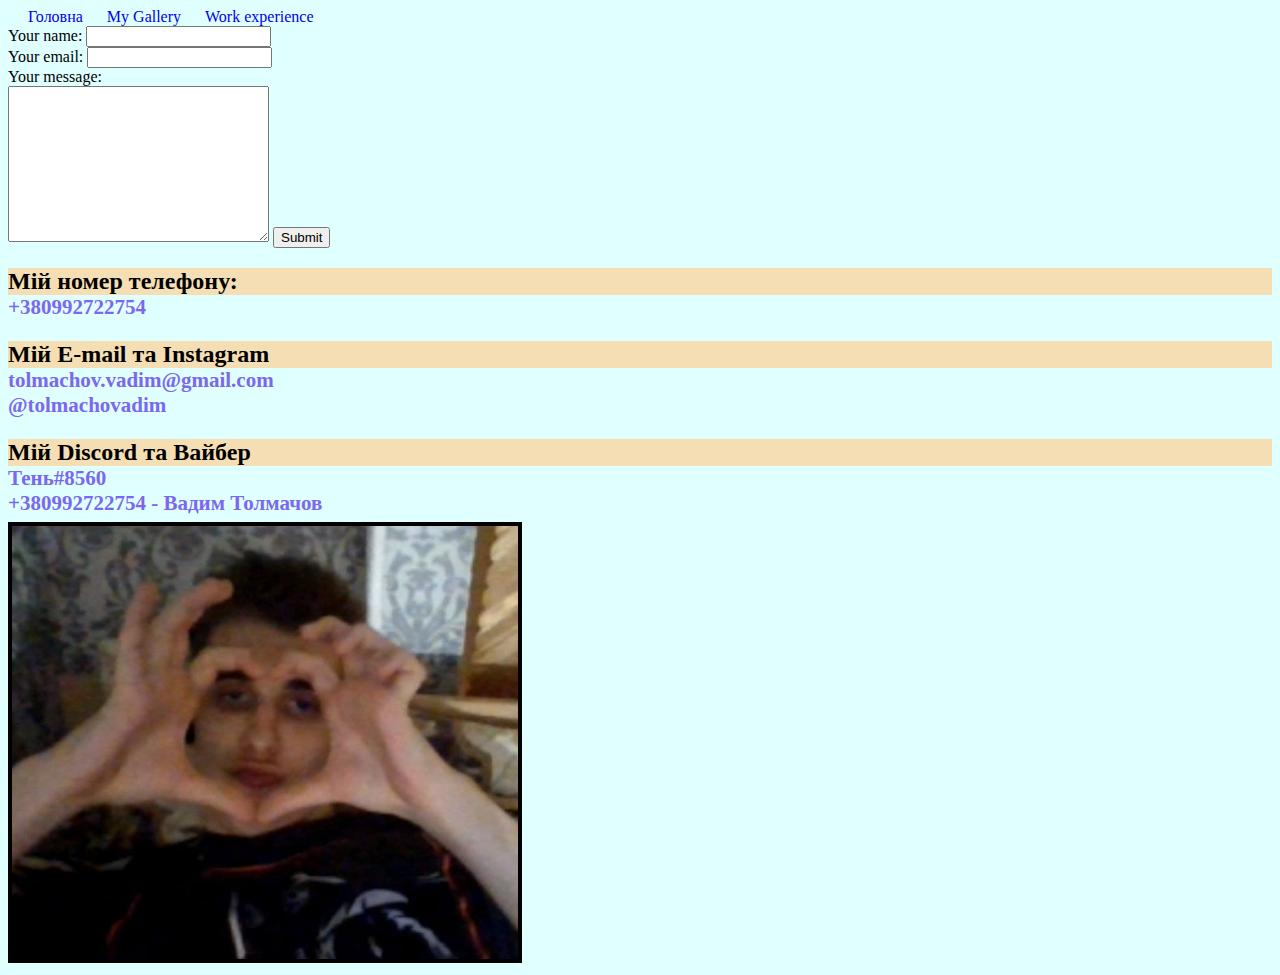
==== Contacts.html @ 90dc9dc2 "Add files via upload" ====
<!DOCTYPE html>
<html lang="en" dir="ltr">

<head>
  <meta charset="utf-8">
  <title></title>
    <link rel="stylesheet" href="stylefile.css">
</head>
<body>
  <a href="Моё_Величиство.html">Головна</a>
  <a href="Gallery.html">My Gallery</a>
  <a href="WorkExperience.html">Work experience</a>
  <form action="mailto:tolmachov.vadim@gmail.com" method="POST" enctype="text/plain">
        <!-- За допомогою HTML-елемента створив форму -->
        <label for="">Your name:</label>
        <input type="text" name="My name is"><br>
        <label for="">Your email:</label>
        <input type="email" name="My email is"><br>
        <label for="">Your message:</label><br>
        <textarea name="My message:" id="textarea1" cols="30" rows="10"></textarea>
        <input type="submit">
    </form>
  <h2 style="background:#F5DEB3;">
    Мій номер телефону:
  </h2>
  <h3 style="font-size:21px;margin-top:-20px">
    +380992722754
  </h3>
  <h2 style="background:#F5DEB3">
    Мій Е-mail та Instagram
  </h2>
  <h3 style="font-size:21px;margin-top:-20px">
    tolmachov.vadim@gmail.com<br>
    @tolmachovadim
  </h3>
  <h2 style="background:#F5DEB3">
    Мій Discord та Вайбер
  </h2>
  <h3 style="font-size:21px;margin-top:-20px">
    Тень#8560<br>
    +380992722754 - Вадим Толмачов
  </h3>
  <img src="фоточки\1.jpg"
  alt="" style="margin-top: -15px; width: 40%; height: 50%;
  border:4px solid;">
</body>
</html>
---- stylefile.css ----
h3{
  color: #7B68EE;
}
h1{
  color: #A9A9A9;
  font-family: fantasy;
  font-weight: 100;
}
a{
  text-decoration:none;
  margin-left: 20px
}
body{
  background-color:#E0FFFF
}
img{
  height: 250px;
  width: 200px;
}
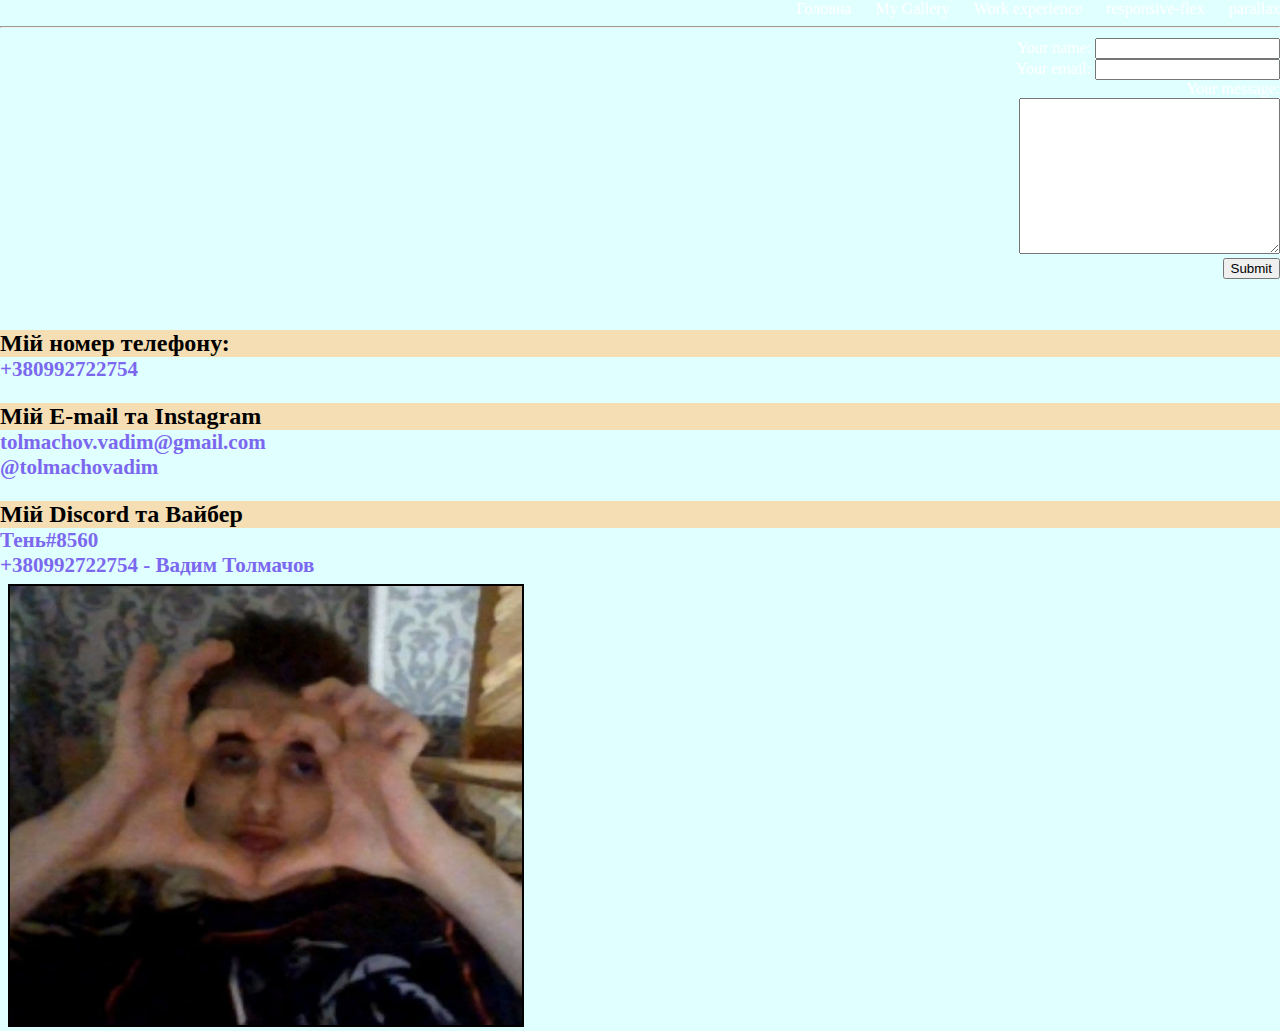
==== commit d9b70acb: "Add files via upload" ====
--- a/Contacts.html
+++ b/Contacts.html
@@ -4,22 +4,29 @@
 <head>
   <meta charset="utf-8">
   <title></title>
-    <link rel="stylesheet" href="stylefile.css">
+    <link rel="stylesheet" href="stylefile1.css">
 </head>
-<body>
+<body style="margin: 0">
+<div id="flex-container3">
+  <span style="text-align: right" class="boxa">
   <a href="Моё_Величиство.html">Головна</a>
   <a href="Gallery.html">My Gallery</a>
   <a href="WorkExperience.html">Work experience</a>
-  <form action="mailto:tolmachov.vadim@gmail.com" method="POST" enctype="text/plain">
-        <!-- За допомогою HTML-елемента створив форму -->
+  <a href="responsive-flex.html">responsive-flex</a>
+  <a href="parallax.html">parallax</a>
+  <hr>
+  <form action="mailto:tolmachov.vadim@gmail.com" method="POST" enctype="text/plain" style="margin-top:10px;">
         <label for="">Your name:</label>
         <input type="text" name="My name is"><br>
         <label for="">Your email:</label>
         <input type="email" name="My email is"><br>
         <label for="">Your message:</label><br>
-        <textarea name="My message:" id="textarea1" cols="30" rows="10"></textarea>
+        <textarea name="My message:" id="textarea1" cols="30" rows="10"></textarea><br>
         <input type="submit">
-    </form>
+  </form>
+</div>
+  <div id="flex-container3">
+  <span>
   <h2 style="background:#F5DEB3;">
     Мій номер телефону:
   </h2>
@@ -36,12 +43,14 @@
   <h2 style="background:#F5DEB3">
     Мій Discord та Вайбер
   </h2>
-  <h3 style="font-size:21px;margin-top:-20px">
+  <h3 style="font-size:21px; margin-top:-20px;">
     Тень#8560<br>
     +380992722754 - Вадим Толмачов
   </h3>
+</span>
+  </div>
   <img src="фоточки\1.jpg"
   alt="" style="margin-top: -15px; width: 40%; height: 50%;
-  border:4px solid;">
+  border:2px solid; margin-left:8px">
 </body>
 </html>
--- a/stylefile1.css
+++ b/stylefile1.css
@@ -0,0 +1,38 @@
+h3{
+  color: #7B68EE;
+}
+h1{
+  color: #A9A9A9;
+  font-family: fantasy;
+  font-weight: 100;
+}
+
+label{
+  color: white;
+}
+a{
+  text-decoration:none;
+  margin-left: 20px;
+  color: white;
+}
+body{
+  background-color:#E0FFFF;
+}
+img{
+  height: 250px;
+  width: 200px;
+}
+#flex-container3{
+  display: flex;
+  justify-content: flex-start;
+  flex-direction: column;
+  align-items: right;
+}
+.boxa{
+  background: #87CEFA;
+  margin-bottom: 10px;
+  width: 100%;
+  height: 300px;
+  background: url(фоточки/bg1.jpg) center / cover no-repeat;
+  align-items: flex-end;
+}
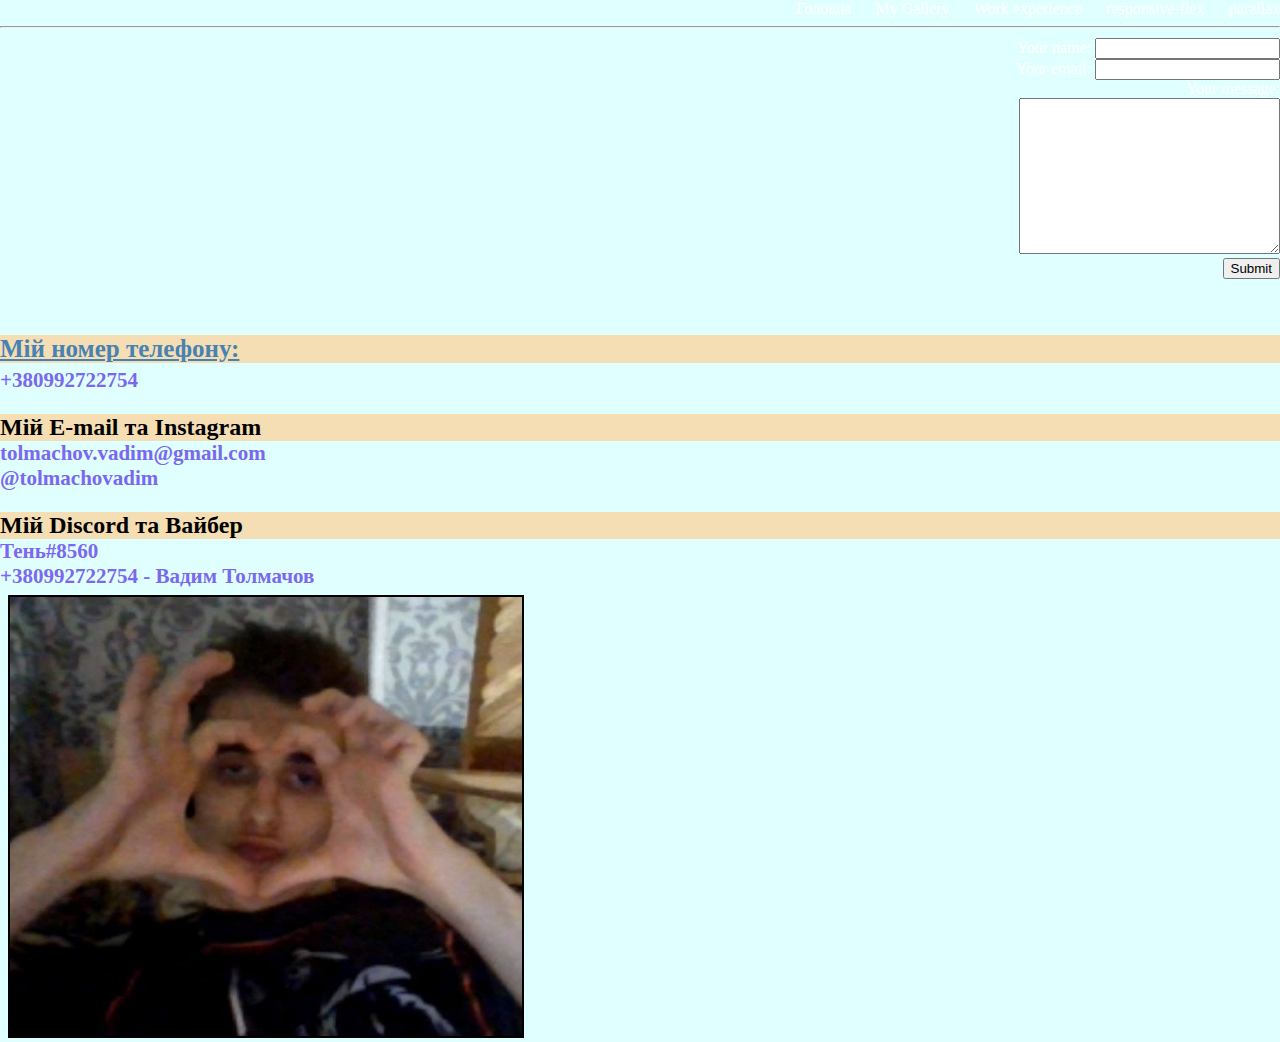
==== commit 8000c315: "Add files via upload" ====
--- a/Contacts.html
+++ b/Contacts.html
@@ -27,9 +27,9 @@
 </div>
   <div id="flex-container3">
   <span>
-  <h2 style="background:#F5DEB3;">
+  <p id="pId">
     Мій номер телефону:
-  </h2>
+  </p>
   <h3 style="font-size:21px;margin-top:-20px">
     +380992722754
   </h3>
--- a/stylefile1.css
+++ b/stylefile1.css
@@ -1,5 +1,15 @@
 h3{
   color: #7B68EE;
+}
+#pId{
+  background-color: #F5DEB3;
+  font-size: 25px;
+  font-weight: bold;
+  text-decoration: underline;
+  color:#4682B4;
+}
+h3:hover{
+  background-color:#FAEBD7;
 }
 h1{
   color: #A9A9A9;
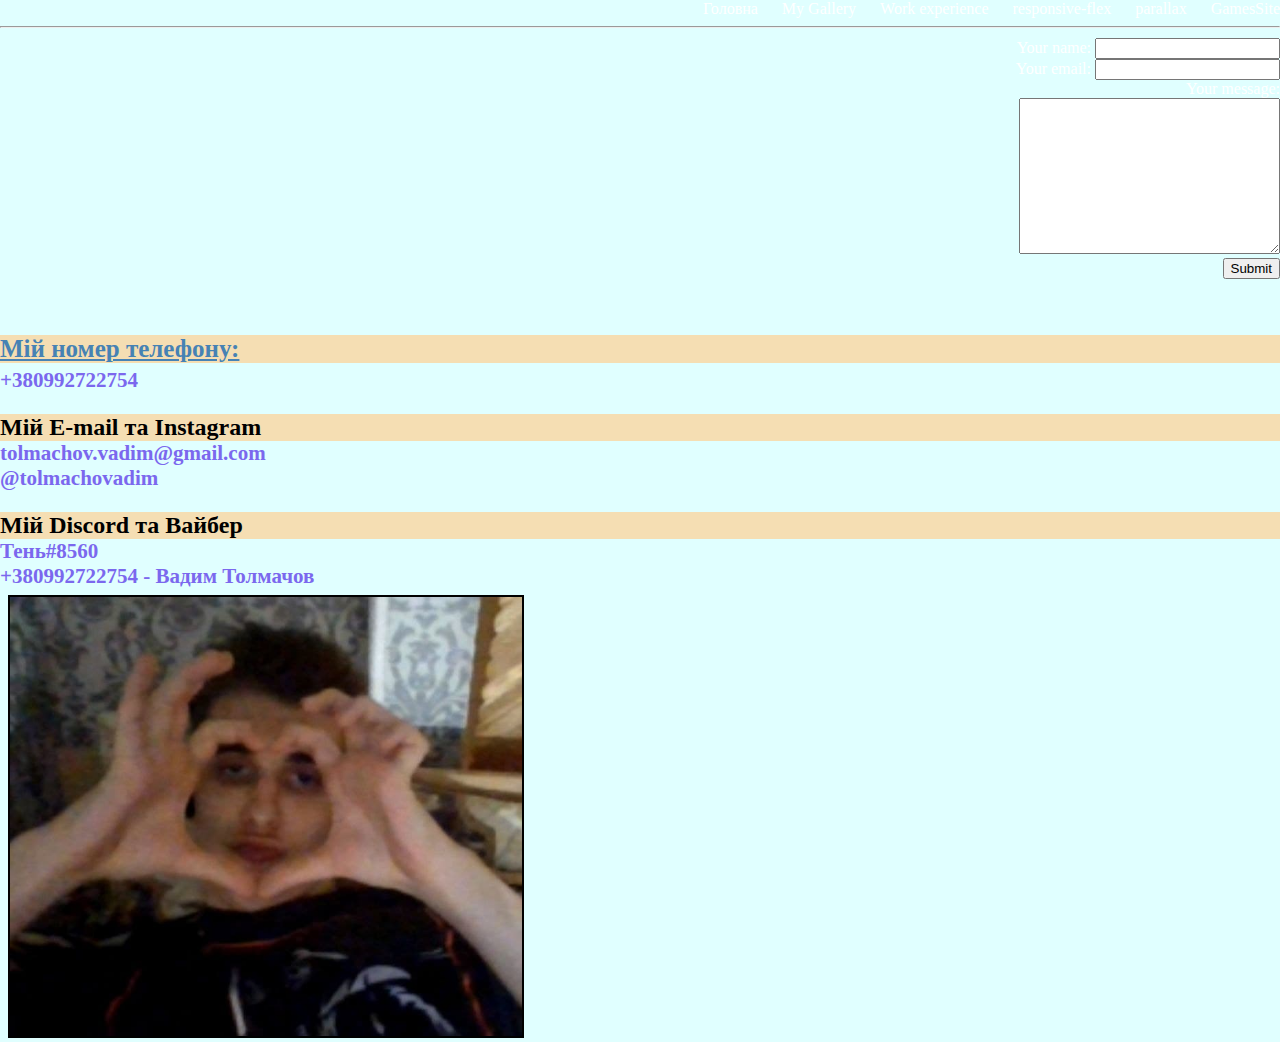
==== commit ae86b0e1: "Add files via upload" ====
--- a/Contacts.html
+++ b/Contacts.html
@@ -14,6 +14,7 @@
   <a href="WorkExperience.html">Work experience</a>
   <a href="responsive-flex.html">responsive-flex</a>
   <a href="parallax.html">parallax</a>
+    <a href="GamesSite.html">GamesSite</a>
   <hr>
   <form action="mailto:tolmachov.vadim@gmail.com" method="POST" enctype="text/plain" style="margin-top:10px;">
         <label for="">Your name:</label>
